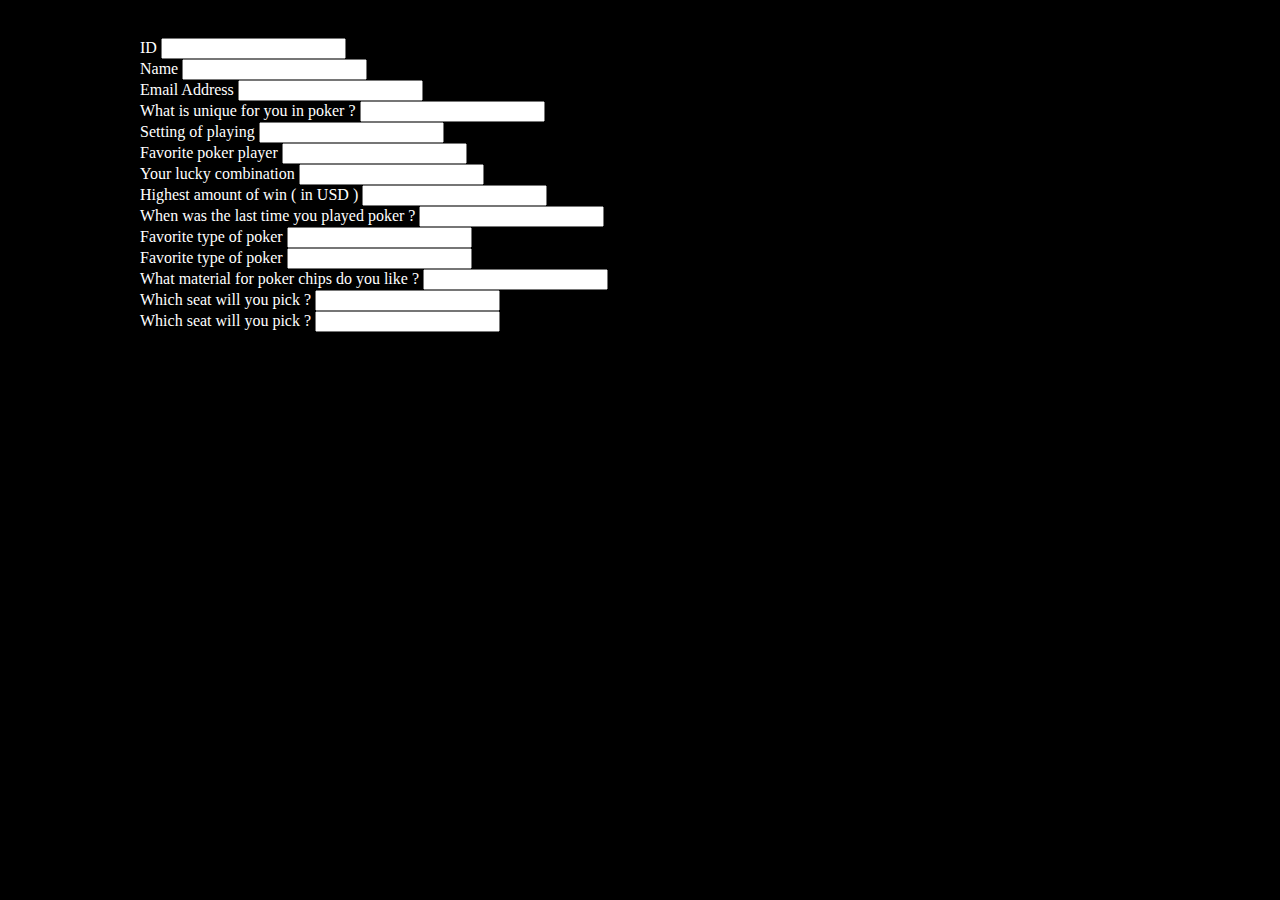
==== public/edit_hobby.html @ 46736165 "Add files via upload" ====
<html>

<head>
	<title>Poker Editing page</title>
	<meta charset="utf-8">
	<meta name="viewport" content="width=device-width">
	<link href="style.css" rel="stylesheet" type="text/css" />
	<script src="https://code.jquery.com/jquery-3.5.1.min.js" integrity="sha256-9/aliU8dGd2tb6OSsuzixeV4y/faTqgFtohetphbbj0="
	 crossorigin="anonymous">

	</script>
	<script src="script.js">

	</script>
</head>

<body style="background-image: url('https://steamcdn-a.akamaihd.net/steamcommunity/public/images/items/554660/e49407d4966c2fdb9a737c9914957e5882b6b37b.jpg')"
 onload="loadpokerItemForEdit()">
	<label>ID</label>
    <input type="text" id="_id" readonly> <br>
    <label>Name </label>
    <input type="text" id="name"><br>
    <label>Email Address </label>
    <input type="text" id="email"><br>
    <label>What is unique for you in poker ? </label>
    <input type="text" id="unique"><br>
    <label>Setting of playing </label>
    <input type="text" id="pset"><br>
    <label>Favorite poker player </label>
    <input type="text" id="fplayer"><br>
    <label>Your lucky combination </label>
    <input type="text" id="comb"><br>
    <label>Highest amount of win ( in USD ) </label>
    <input type="text" id="money"><br>
    <label>When was the last time you played poker ? </label>
    <input type="text" id="lplay"><br>
    <label>Favorite type of poker </label>
    <input type="text" id="holdem"><br>
    <label>Favorite type of poker </label>
    <input type="text" id="omaha"><br>
    <label>What material for poker chips do you like ? </label>
    <input type="text" id="chips"><br>
    <label>Which seat will you pick ?</label>
    <input type="text" id="sblind"><br>
    <label>Which seat will you pick ?</label>
    <input type="text" id="bblind"><br>
   


  </body>
</html>
---- public/style.css ----
body {

 background-image: url("https://steamcdn-a.akamaihd.net/steamcommunity/public/images/items/554660/e49407d4966c2fdb9a737c9914957e5882b6b37b.jpg");
 background-position: center; 
 background-repeat: repeat;
 background-color:black;
 padding: 30px;
 margin-left: auto;
 margin-right: auto;
 width: 1000px;

}

div.item {
	
  background-color: gainsboro;
	width: 100%;
	height: 30px;
	float: left;
	margin: 10px;
	padding: 10px;
	position: relative;
  overflow-y: hidden;  
  cursor: pointer;
}

#pokerDataContainer div.item {
  background-color: #DEDEDE;
	width: 100%;
	height: 30px;
	float: left;
	margin: 10px;
  border-color: white; 
	padding: 10px;
	position: relative;
  overflow-y: hidden;  
  cursor: pointer;
}

#bookDataContainer div.item {
	background-color: #DEDEDE;
	width: 100%;
	height: 30px;
	float: left;
	margin: 10px;
	padding: 10px;
	position: relative;
  overflow-y: hidden;  
  cursor: pointer;
}

#otherDataContainer {
  display: none;
  
}

div.item button {
  font-size: 10px;  
  font-family: "Sofia", sans-serif;
  border-radius: 10px 10px;
  padding: 10px;
  color: black;
  background-color:white;  
	position: absolute;
	bottom: 10px;
	right: 10px;
  cursor: pointer;
  border: 1px solid white;
}

div.item button:hover {
  border: 1px solid white;
  background-color: white;  
}

div.item button.editButton {
	right: 70px;
}

span.item {
	line-height: 16px;
	font-size: 14px;
}

span.item b {
	margin-right: 10px;
}

span.undefined {
	color: red;
}

h1 {
 text-align: center; 
 color: #FAFAFA; 
 font-family: Cambria, Cochin, Georgia, Times, 'Times New Roman', serif;
 font-size: 50pt; 

    }

h2 {

  text-align: center; 
  font-family: Cambria, Cochin, Georgia, Times, 'Times New Roman', serif;
  font-size: 20pt; 
  color:#ECECEC;
  font-weight: bold;
  display: inline-block; 

 
}
label {
color: white
}
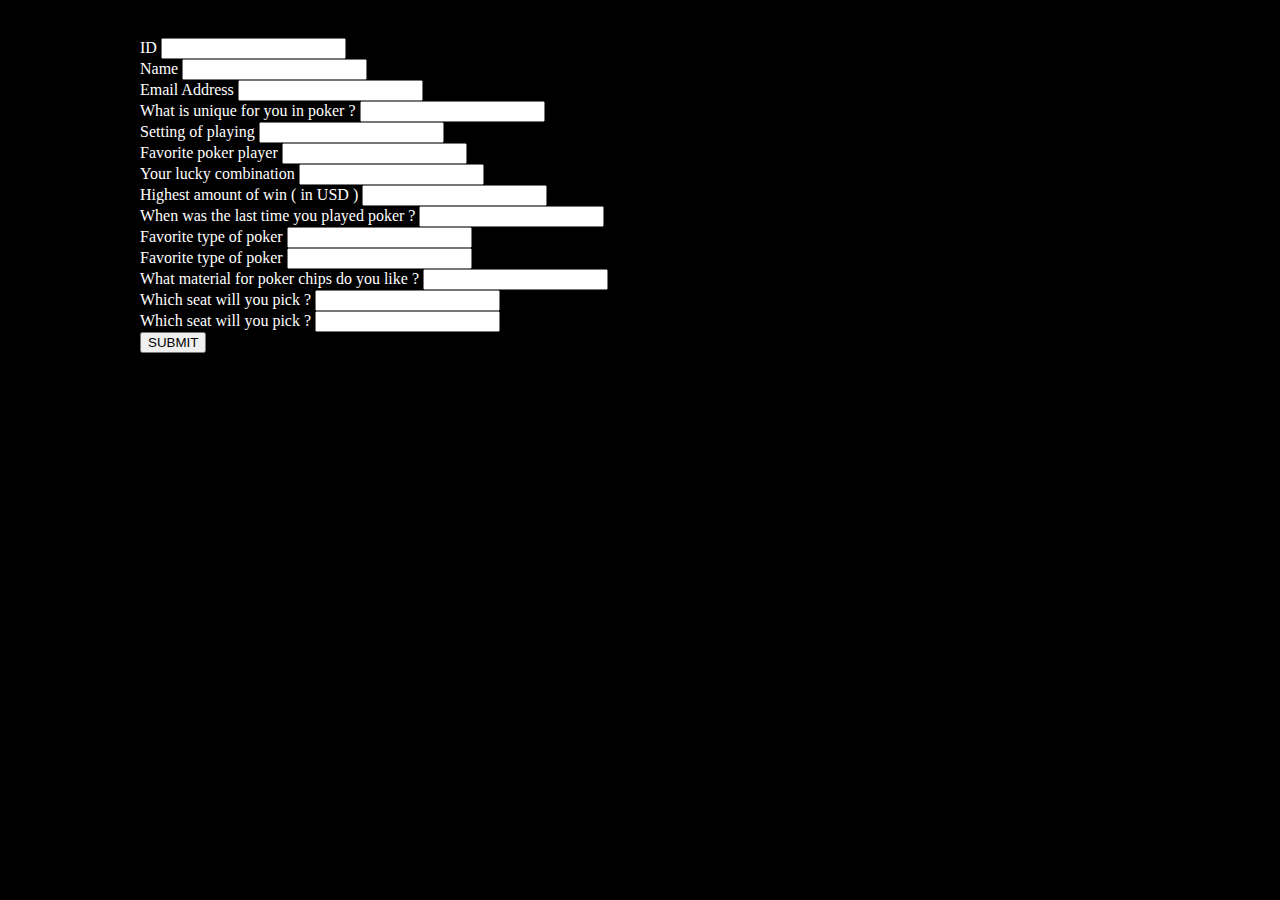
==== commit 22afc734: "Update edit_hobby.html" ====
--- a/public/edit_hobby.html
+++ b/public/edit_hobby.html
@@ -45,7 +45,8 @@
     <label>Which seat will you pick ?</label>
     <input type="text" id="bblind"><br>
    
+   <button type="submit" id="submit" onclick="updateData(event)">SUBMIT</button>
 
 
   </body>
-</html>+</html>
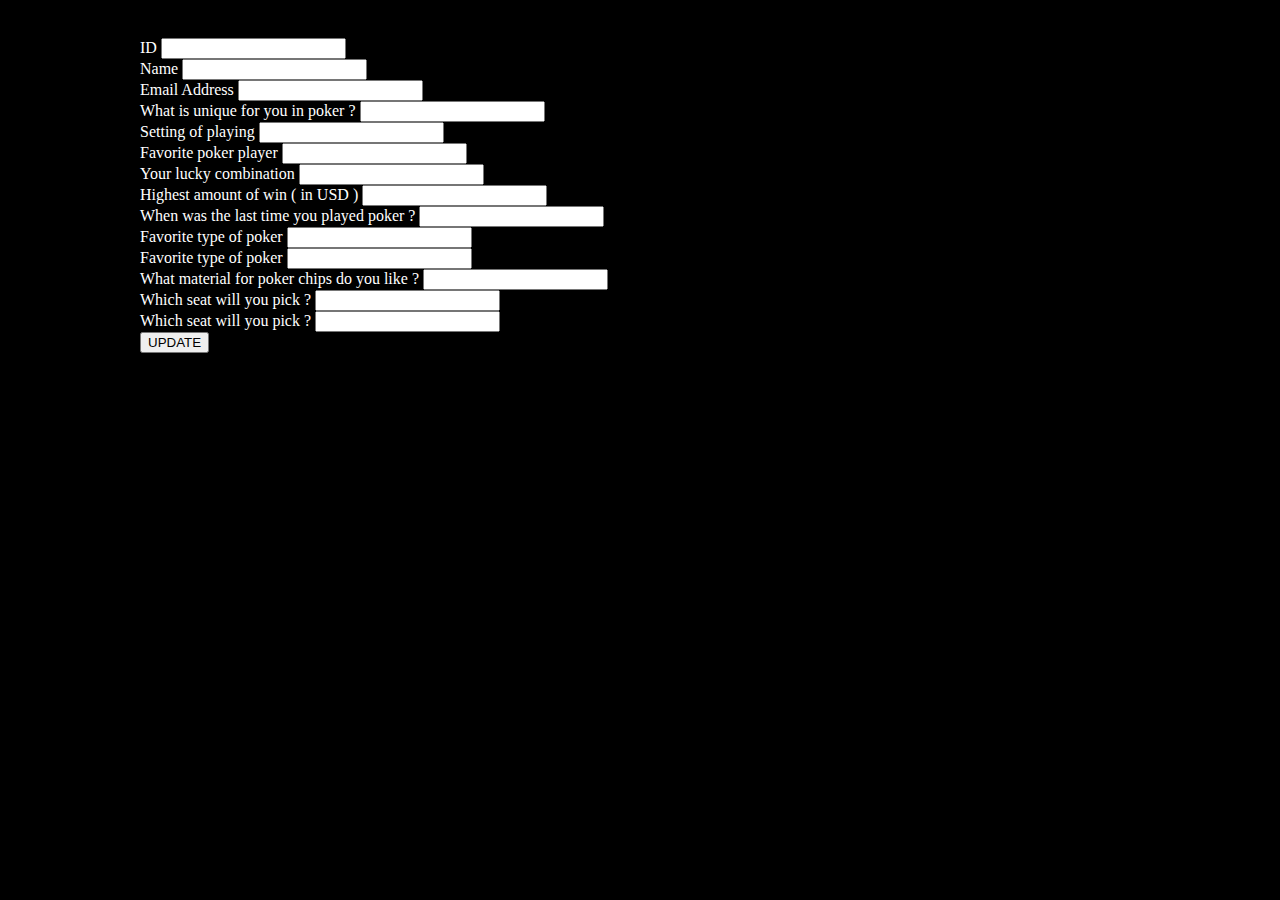
==== commit 3e508d78: "Update edit_hobby.html" ====
--- a/public/edit_hobby.html
+++ b/public/edit_hobby.html
@@ -45,7 +45,7 @@
     <label>Which seat will you pick ?</label>
     <input type="text" id="bblind"><br>
    
-   <button type="submit" id="submit" onclick="updateData(event)">SUBMIT</button>
+   <button type="submit" id="submit" onclick="updateData(event)">UPDATE</button>
 
 
   </body>
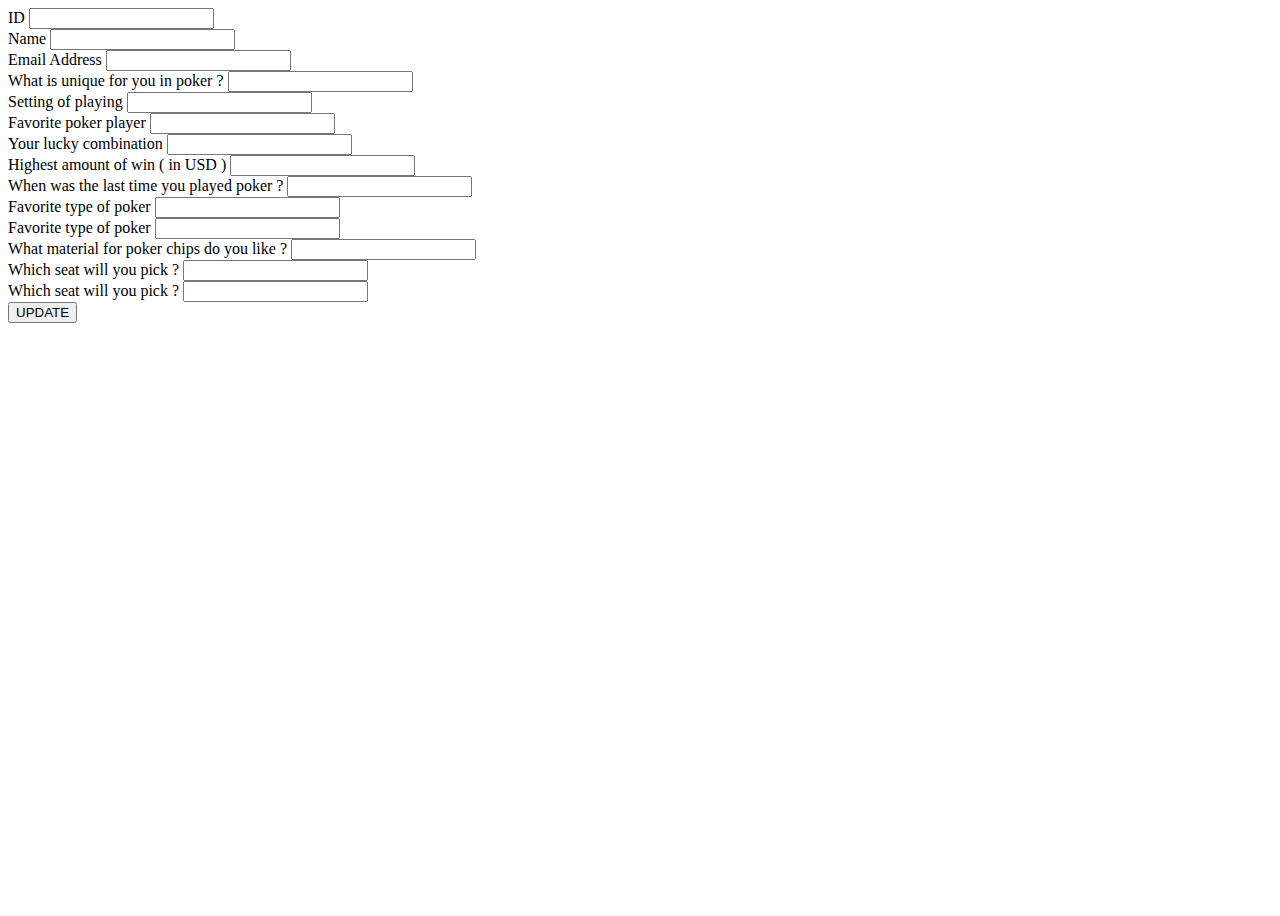
==== commit 4b973496: "new" ====
--- a/public/edit_hobby.html
+++ b/public/edit_hobby.html
@@ -12,9 +12,10 @@
 	<script src="script.js">
 
 	</script>
+
 </head>
 
-<body style="background-image: url('https://steamcdn-a.akamaihd.net/steamcommunity/public/images/items/554660/e49407d4966c2fdb9a737c9914957e5882b6b37b.jpg')"
+<body
  onload="loadpokerItemForEdit()">
 	<label>ID</label>
     <input type="text" id="_id" readonly> <br>
--- a/public/style.css
+++ b/public/style.css
@@ -1,53 +1,66 @@
 body {
 
- background-image: url("https://steamcdn-a.akamaihd.net/steamcommunity/public/images/items/554660/e49407d4966c2fdb9a737c9914957e5882b6b37b.jpg");
- background-position: center; 
- background-repeat: repeat;
- background-color:black;
- padding: 30px;
- margin-left: auto;
- margin-right: auto;
- width: 1000px;
+ background-image: url("file:///Users/edmon/Documents/Workspace/cse120-2021-api/public/aua.jpg");
+  height: 100%;
+  background-position: center;
+  background-repeat: no-repeat;
+  background-size: auto;
+ 
+
 
 }
 
 div.item {
-	
-  background-color: gainsboro;
-	width: 100%;
-	height: 30px;
+	content: "";
+  position: absolute;
+  top: 0;
+  left: 0;
+  z-index: -1;
+  background-color: #FFFAFA;
 	float: left;
 	margin: 10px;
 	padding: 10px;
 	position: relative;
   overflow-y: hidden;  
   cursor: pointer;
+  border-radius: 10px;
+  background-image: 
+                    linear-gradient(175deg, rgba(0,0,0,0) 75%, #828282 85%),
+                    linear-gradient( 85deg, rgba(0,0,0,0) 59%, #878787 89%),
+                    linear-gradient(175deg, rgba(0,0,0,0) 70%, #949494 80%),
+                    linear-gradient( 85deg, rgba(0,0,0,0) 56%, #a1a1a1 86%),
+                    linear-gradient(175deg, rgba(0,0,0,0) 55%, #adadad 75%),
+                    linear-gradient( 85deg, rgba(0,0,0,0) 93%, #bababa 83%),
+                    linear-gradient(175deg, rgba(0,0,0,0) 90%, #a8a8a8 70%),
+                    linear-gradient( 85deg, rgba(0,0,0,0) 90%, #a8a8a8 80%);
 }
 
+
+
 #pokerDataContainer div.item {
-  background-color: #DEDEDE;
-	width: 100%;
-	height: 30px;
-	float: left;
-	margin: 10px;
-  border-color: white; 
-	padding: 10px;
-	position: relative;
-  overflow-y: hidden;  
-  cursor: pointer;
+
+  color:#000;
+  display:inline-block;
+  padding:20px;
+  margin:20px;
+  box-shadow: 5px 5px 7px rgba(33,33,33,.7);
+  transform: rotate(-6deg);
+  position:relative;
+  top:5px;
+
+
 }
 
-#bookDataContainer div.item {
-	background-color: #DEDEDE;
-	width: 100%;
-	height: 30px;
-	float: left;
-	margin: 10px;
-	padding: 10px;
-	position: relative;
-  overflow-y: hidden;  
-  cursor: pointer;
+#pokerDataContainer div.item:hover{
+    box-shadow:10px 10px 7px rgba(0,0,0,.7);
+  transform: scale(1.25);
+  position:relative;
+  z-index:5;
+  text-decoration:none;
+  box-shadow: 5px 5px 7px rgba(33,33,33,.7);
+  transition: transform .15s linear;
 }
+
 
 #otherDataContainer {
   display: none;
@@ -68,9 +81,12 @@
   border: 1px solid white;
 }
 
+
 div.item button:hover {
   border: 1px solid white;
-  background-color: white;  
+  background-color: white;
+  transform: translateY(-3px);
+  box-shadow: 0 10px 20px rgba(0, 0, 0, 0.2);  
 }
 
 div.item button.editButton {
@@ -93,19 +109,13 @@
 h1 {
  text-align: center; 
  color: #FAFAFA; 
- font-family: Cambria, Cochin, Georgia, Times, 'Times New Roman', serif;
- font-size: 50pt; 
+  font-family: 'josefin sans';
+    font-weight: 700;
+        letter-spacing: .3em;
+    text-transform: uppercase;
+font-size: 56px;
 
     }
-
-h2 {
-
-  text-align: center; 
-  font-family: Cambria, Cochin, Georgia, Times, 'Times New Roman', serif;
-  font-size: 20pt; 
-  color:#ECECEC;
-  font-weight: bold;
-  display: inline-block; 
 
  
 }
